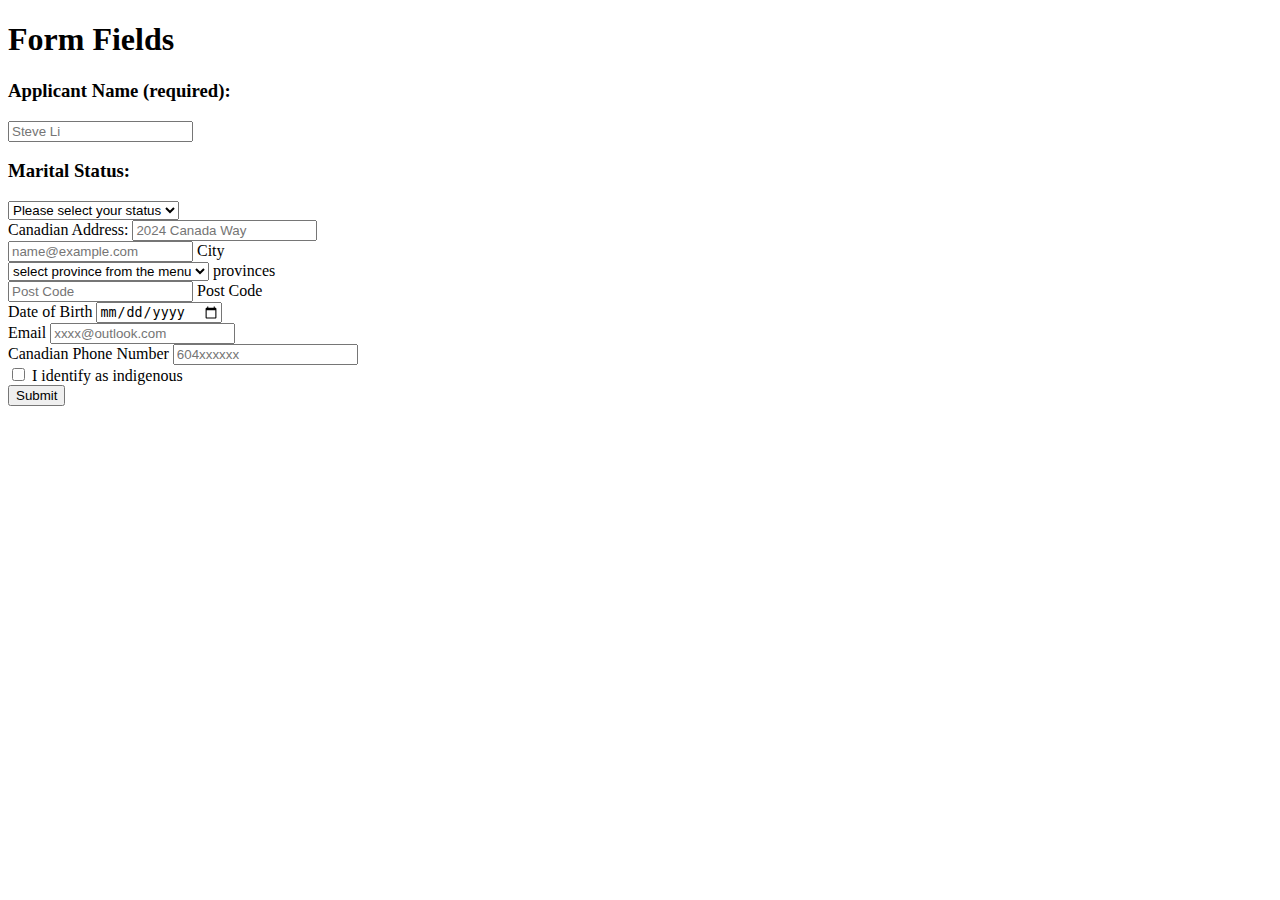
==== h5/index.html @ 1c9c0956 "[style] change input element to select element." ====
<!DOCTYPE html>
<html lang="en">
  <head>
    <meta charset="UTF-8" />
    <meta name="viewport" content="width=device-width, initial-scale=1.0" />
    <title>Web Form</title>
    <!-- Bootstrap CSS -->
    <link
      href="https://cdn.jsdelivr.net/npm/bootstrap@5.0.2/dist/css/bootstrap.min.css"
      rel="stylesheet"
      integrity="sha384-EVSTQN3/azprG1Anm3QDgpJLIm9Nao0Yz1ztcQTwFspd3yD65VohhpuuCOmLASjC"
      crossorigin="anonymous"
    />
    <script src="./index.js" defer></script>
  </head>
  <body>
    <div class="container">
      <h1 class="mt-5">Form Fields</h1>
      <form>
        <!-- Applicant Name  -->
        <div class="mb-3 mt-3">
          <label for="name" class="form-label"
            ><h3>Applicant Name (required):</h3></label
          >
          <input
            type="text"
            class="form-control"
            id="name"
            placeholder="Steve Li"
          />
        </div>
        <!-- Marital Status  -->
        <!-- Types of marital status from ircc -->
        <div class="mb-3">
          <label for="maritalStatus" class="form-label"
            ><h3>Marital Status:</h3></label
          >
          <select
            id="maritalStatus"
            class="form-select"
            aria-label="Default select example"
          >
            <option value="" disabled selected>
              Please select your status
            </option>
            <option value="Single">Single</option>
            <option value="CommonLaw">Common Law</option>
            <option value="Married">Married</option>
            <option value="Divorced">Divorced</option>
            <option value="Separated">Separated</option>
            <option value="Widowed">Widowed</option>
            <option value="Unstated">Unstated</option>
            <option value="NaturalProgression">Natural progression</option>
            <option value="">-</option>
          </select>
        </div>

        <!-- Canadian Address -->
        <div class="mb-3">
          <label for="canadianAddress" class="form-label"
            >Canadian Address:</label
          >
          <input
            type="text"
            class="form-control mb-3"
            id="canadianAddress"
            placeholder="2024 Canada Way"
          />
          <!-- city -->
          <div class="form-floating mb-3">
            <input
              type="text"
              class="form-control"
              id="city"
              placeholder="name@example.com"
            />
            <label for="floatingInput">City</label>
          </div>
          <!-- provinces  -->
          <div class="form-floating mb-3">
            <select
              class="form-select"
              id="city"
              aria-label="Floating label select example"
            >
              <option disabled selected value="">
                select province from the menu
              </option>
              <option value="Ontario">Ontario</option>
              <option value="Quebec">Quebec</option>
              <option value="British Columbia">British Columbia</option>
              <option value="Alberta">Alberta</option>
              <option value="Manitoba">Manitoba</option>
              <option value="Saskatchewan">Saskatchewan</option>
              <option value="New Brunswick">New Brunswick</option>
              <option value="Nova Scotia">Nova Scotia</option>
              <option value="Prince Edward Island">Prince Edward Island</option>
              <option value="Newfoundland and Labrador">
                Newfoundland and Labrador
              </option>
              <option value="Northwest Territories">
                Northwest Territories
              </option>
              <option value="Yukon">Yukon</option>
              <option value="Nunavut">Nunavut</option>
              <option value="">-</option>
            </select>
            <label for="city">provinces</label>
          </div>
          <!-- post code -->
          <div class="form-floating mb-3">
            <input
              type="text"
              class="form-control"
              id="postcode"
              placeholder="Post Code"
            />
            <label for="postcode">Post Code</label>
          </div>
        </div>
        <!-- Date of Birth -->
        <div class="mb-3">
          <label for="dateOfBirth" class="form-label">Date of Birth </label>
          <input type="date" class="form-control" id="dateOfBirth" />
        </div>
        <!-- Email -->
        <div class="mb-3">
          <label for="email" class="form-label">Email</label>
          <input
            type="email"
            class="form-control"
            id="email"
            placeholder="xxxx@outlook.com"
          />
        </div>
        <!-- Canadian Phone Number -->
        <div class="mb-3">
          <label for="canadianPhoneNumber" class="form-label"
            >Canadian Phone Number
          </label>
          <input
            type="text"
            class="form-control"
            id="canadianPhoneNumber"
            placeholder="604xxxxxx"
          />
        </div>
        <!-- "I identify as indigenous" (checkbox) -->
        <!-- TODO If this field is checked, display an additional field “Nationality”-->
        <div class="form-check">
          <input
            class="form-check-input"
            type="checkbox"
            value=""
            id="indigenous"
          />
          <label class="form-check-label" for="indigenous">
            I identify as indigenous
          </label>
        </div>
        <!-- submit button  -->
        <div class="d-grid gap-2 mt-5">
          <button class="btn btn-primary" type="button" id="subButton">
            Submit
          </button>
        </div>
      </form>
    </div>
    <!-- TODO -->
    <!-- Display at the bottom of the form page a JSON object representing the state of the
form inputs. -->
    <div></div>
  </body>
</html>
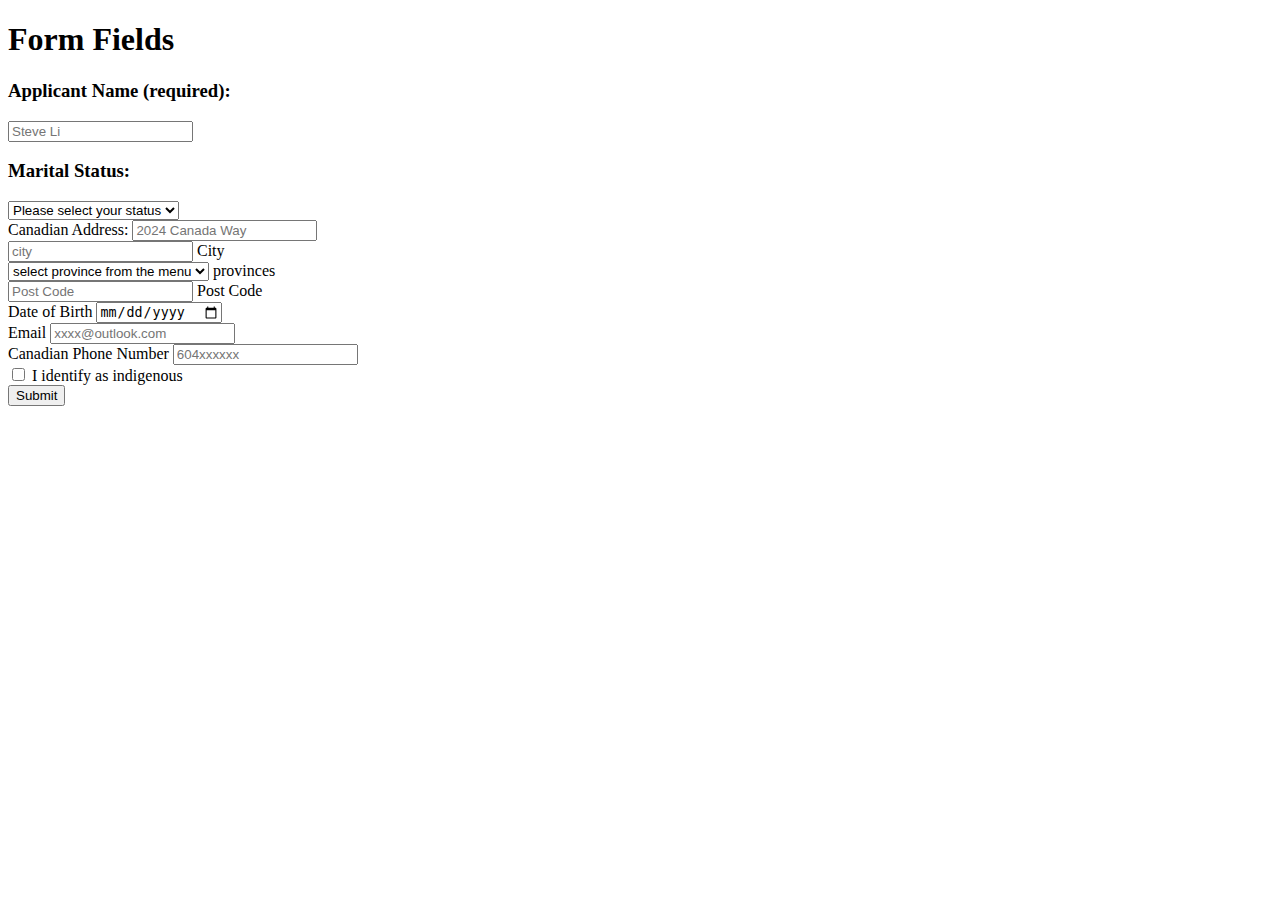
==== commit 0934a8a9: "[refactor] add city list" ====
--- a/h5/index.html
+++ b/h5/index.html
@@ -69,13 +69,16 @@
           <!-- city -->
           <div class="form-floating mb-3">
             <input
-              type="text"
               class="form-control"
+              list="cityListOptions"
               id="city"
-              placeholder="name@example.com"
+              placeholder="city"
             />
+            <datalist id="cityListOptions">
+            </datalist>
             <label for="floatingInput">City</label>
           </div>
+
           <!-- provinces  -->
           <div class="form-floating mb-3">
             <select
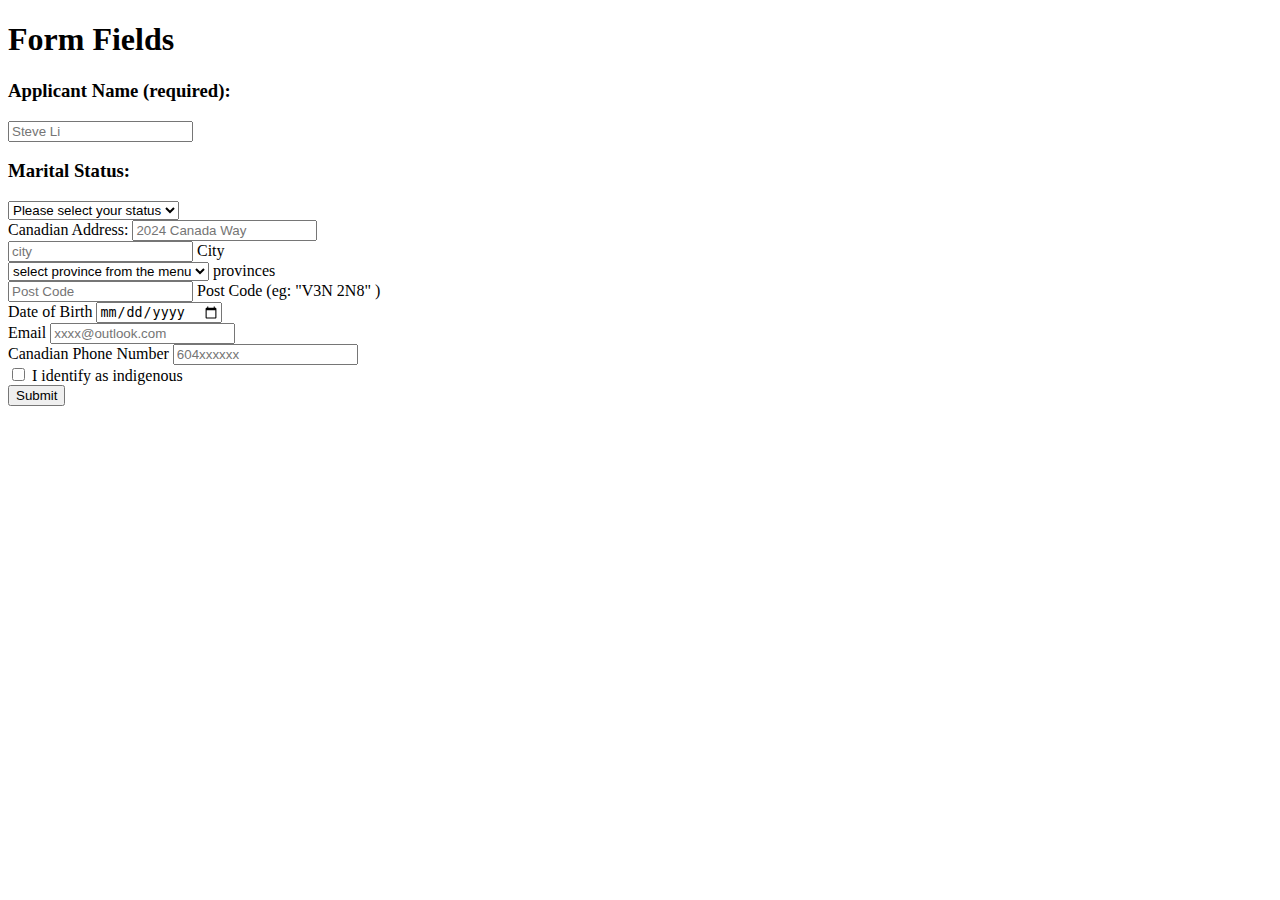
==== commit 3219a052: "[feat] Add postcode validation function." ====
--- a/h5/index.html
+++ b/h5/index.html
@@ -118,7 +118,7 @@
               id="postcode"
               placeholder="Post Code"
             />
-            <label for="postcode">Post Code</label>
+            <label for="postcode">Post Code (eg: "V3N 2N8" ) </label>
           </div>
         </div>
         <!-- Date of Birth -->
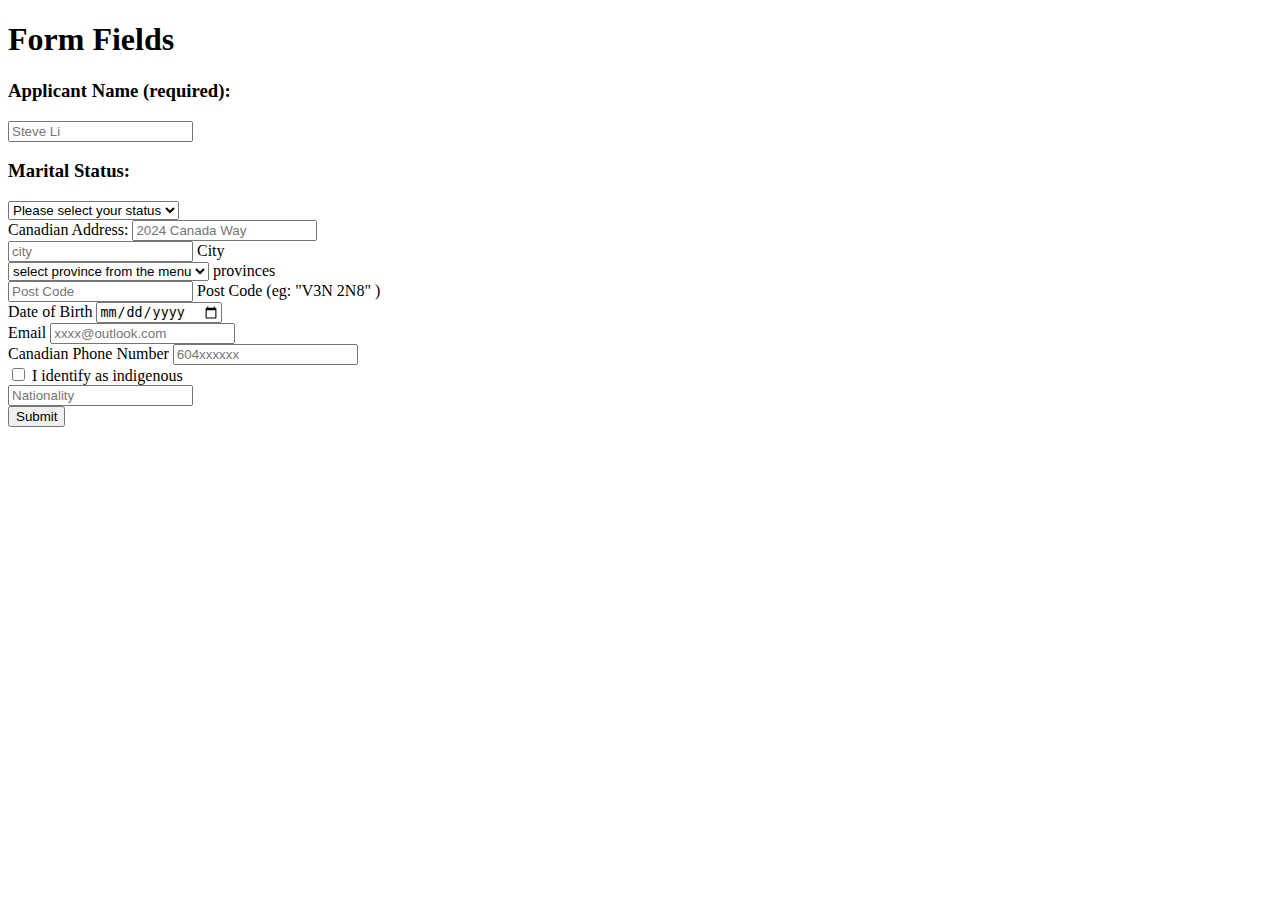
==== commit 1af977a8: "[feat] Add additional field “Nationality” & logic." ====
--- a/h5/index.html
+++ b/h5/index.html
@@ -74,8 +74,7 @@
               id="city"
               placeholder="city"
             />
-            <datalist id="cityListOptions">
-            </datalist>
+            <datalist id="cityListOptions"> </datalist>
             <label for="floatingInput">City</label>
           </div>
 
@@ -149,18 +148,26 @@
           />
         </div>
         <!-- "I identify as indigenous" (checkbox) -->
-        <!-- TODO If this field is checked, display an additional field “Nationality”-->
         <div class="form-check">
           <input
             class="form-check-input"
             type="checkbox"
             value=""
-            id="indigenous"
+            id="indigenousCheckBox"
           />
-          <label class="form-check-label" for="indigenous">
+          <label class="form-check-label" for="indigenousCheckBox">
             I identify as indigenous
           </label>
         </div>
+        <div>
+          <input
+            type="text"
+            class="form-control mt-2 d-none"
+            id="nationalityInputELement"
+            placeholder="Nationality"
+          />
+        </div>
+
         <!-- submit button  -->
         <div class="d-grid gap-2 mt-5">
           <button class="btn btn-primary" type="button" id="subButton">
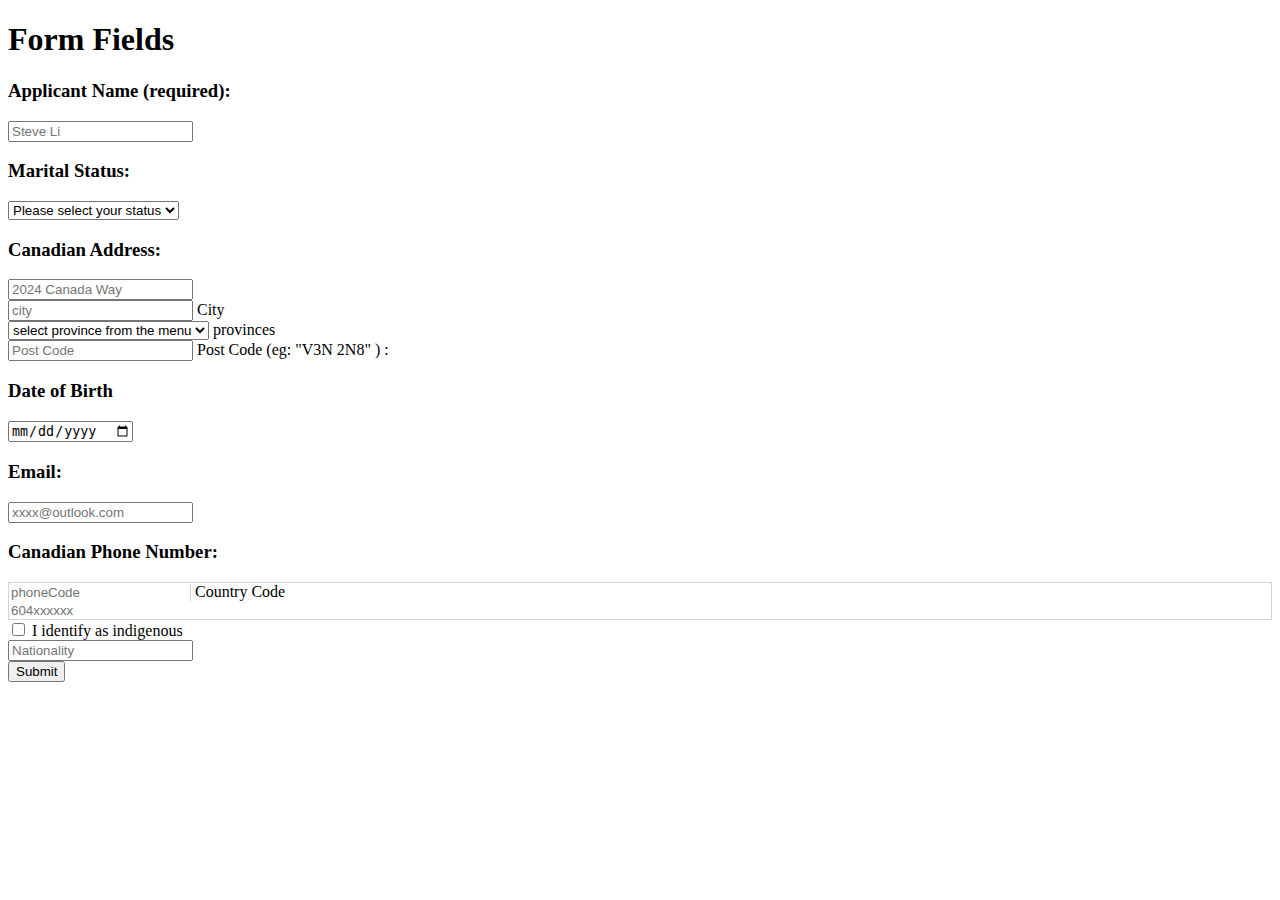
==== commit 7303c011: "[refactor] Canadian phone number input element." ====
--- a/h5/index.html
+++ b/h5/index.html
@@ -11,6 +11,7 @@
       integrity="sha384-EVSTQN3/azprG1Anm3QDgpJLIm9Nao0Yz1ztcQTwFspd3yD65VohhpuuCOmLASjC"
       crossorigin="anonymous"
     />
+    <link rel="stylesheet" href="./index.css" />
     <script src="./index.js" defer></script>
   </head>
   <body>
@@ -24,7 +25,7 @@
           >
           <input
             type="text"
-            class="form-control"
+            class="form-control form-select-lg"
             id="name"
             placeholder="Steve Li"
           />
@@ -37,7 +38,7 @@
           >
           <select
             id="maritalStatus"
-            class="form-select"
+            class="form-select form-select-lg"
             aria-label="Default select example"
           >
             <option value="" disabled selected>
@@ -58,11 +59,11 @@
         <!-- Canadian Address -->
         <div class="mb-3">
           <label for="canadianAddress" class="form-label"
-            >Canadian Address:</label
+            ><h3>Canadian Address:</h3></label
           >
           <input
             type="text"
-            class="form-control mb-3"
+            class="form-control mb-3 form-select-lg"
             id="canadianAddress"
             placeholder="2024 Canada Way"
           />
@@ -82,8 +83,8 @@
           <div class="form-floating mb-3">
             <select
               class="form-select"
-              id="city"
-              aria-label="Floating label select example"
+              id="province"
+              aria-label="Floating label select province"
             >
               <option disabled selected value="">
                 select province from the menu
@@ -107,7 +108,7 @@
               <option value="Nunavut">Nunavut</option>
               <option value="">-</option>
             </select>
-            <label for="city">provinces</label>
+            <label for="province">provinces</label>
           </div>
           <!-- post code -->
           <div class="form-floating mb-3">
@@ -117,38 +118,61 @@
               id="postcode"
               placeholder="Post Code"
             />
-            <label for="postcode">Post Code (eg: "V3N 2N8" ) </label>
+            <label for="postcode">Post Code (eg: "V3N 2N8" ) :</label>
           </div>
         </div>
         <!-- Date of Birth -->
         <div class="mb-3">
-          <label for="dateOfBirth" class="form-label">Date of Birth </label>
-          <input type="date" class="form-control" id="dateOfBirth" />
+          <label for="dateOfBirth" class="form-label"
+            ><h3>Date of Birth</h3>
+          </label>
+          <input
+            type="date"
+            class="form-control form-select-lg"
+            id="dateOfBirth"
+          />
         </div>
         <!-- Email -->
         <div class="mb-3">
-          <label for="email" class="form-label">Email</label>
+          <label for="email" class="form-label"><h3>Email:</h3></label>
           <input
             type="email"
-            class="form-control"
+            class="form-control form-select-lg"
             id="email"
             placeholder="xxxx@outlook.com"
           />
         </div>
         <!-- Canadian Phone Number -->
-        <div class="mb-3">
-          <label for="canadianPhoneNumber" class="form-label"
-            >Canadian Phone Number
+        <div>
+          <label for="canadianPhoneNumber" class="form-label">
+            <h3>Canadian Phone Number:</h3>
           </label>
-          <input
-            type="text"
-            class="form-control"
-            id="canadianPhoneNumber"
-            placeholder="604xxxxxx"
-          />
-        </div>
+        </div>
+        <div
+          class="d-flex phoneNumberContainer justify-content-center align-items-center"
+        >
+          <div class="form-floating">
+            <input
+              class="form-control"
+              list="phoneCodeListOptions"
+              id="phoneCode"
+              placeholder="phoneCode"
+            />
+            <datalist id="phoneCodeListOptions"> </datalist>
+            <label for="floatingInput">Country Code</label>
+          </div>
+          <div class="flex-fill">
+            <input
+              type="tel"
+              class="form-control form-control-lg"
+              id="canadianPhoneNumber"
+              placeholder="604xxxxxx"
+            />
+          </div>
+        </div>
+
         <!-- "I identify as indigenous" (checkbox) -->
-        <div class="form-check">
+        <div class="form-check mt-5">
           <input
             class="form-check-input"
             type="checkbox"
@@ -162,14 +186,14 @@
         <div>
           <input
             type="text"
-            class="form-control mt-2 d-none"
+            class="form-control mt-2 d-none form-control-lg"
             id="nationalityInputELement"
             placeholder="Nationality"
           />
         </div>
 
         <!-- submit button  -->
-        <div class="d-grid gap-2 mt-5">
+        <div class="d-grid gap-2 mt-5 mb-5">
           <button class="btn btn-primary" type="button" id="subButton">
             Submit
           </button>
--- a/h5/index.css
+++ b/h5/index.css
@@ -0,0 +1,21 @@
+:root {
+  --border-color: #ced4da;
+}
+
+.phoneNumberContainer{
+    border: 1px solid var(--border-color);
+}
+
+#canadianPhoneNumber,
+#phoneCode {
+  border: none;
+}
+
+#phoneCode {
+  border-right: 1px solid var(--border-color);
+}
+
+#canadianPhoneNumber,
+#phoneCode:focus {
+  box-shadow: none;
+}
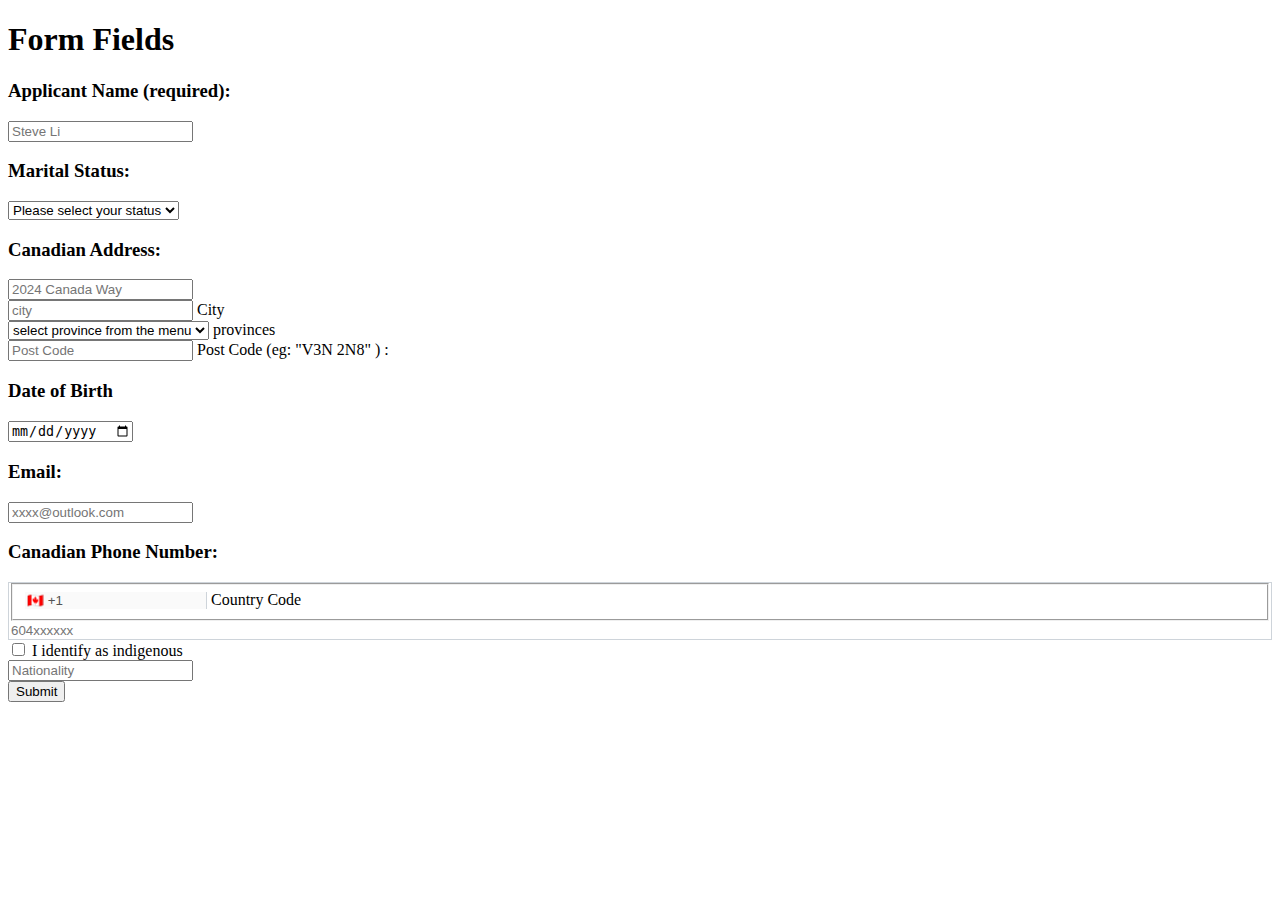
==== commit e886f636: "[feat] Display JSON object when user submit." ====
--- a/h5/index.html
+++ b/h5/index.html
@@ -89,23 +89,19 @@
               <option disabled selected value="">
                 select province from the menu
               </option>
-              <option value="Ontario">Ontario</option>
-              <option value="Quebec">Quebec</option>
-              <option value="British Columbia">British Columbia</option>
-              <option value="Alberta">Alberta</option>
-              <option value="Manitoba">Manitoba</option>
-              <option value="Saskatchewan">Saskatchewan</option>
-              <option value="New Brunswick">New Brunswick</option>
-              <option value="Nova Scotia">Nova Scotia</option>
-              <option value="Prince Edward Island">Prince Edward Island</option>
-              <option value="Newfoundland and Labrador">
-                Newfoundland and Labrador
-              </option>
-              <option value="Northwest Territories">
-                Northwest Territories
-              </option>
-              <option value="Yukon">Yukon</option>
-              <option value="Nunavut">Nunavut</option>
+              <option value="ON">Ontario</option>
+              <option value="QC">Quebec</option>
+              <option value="BC">British Columbia</option>
+              <option value="AB">Alberta</option>
+              <option value="MB">Manitoba</option>
+              <option value="SK">Saskatchewan</option>
+              <option value="NB">New Brunswick</option>
+              <option value="NS">Nova Scotia</option>
+              <option value="PE">Prince Edward Island</option>
+              <option value="NL">Newfoundland and Labrador</option>
+              <option value="NT">Northwest Territories</option>
+              <option value="YT">Yukon</option>
+              <option value="NU">Nunavut</option>
               <option value="">-</option>
             </select>
             <label for="province">provinces</label>
@@ -151,16 +147,20 @@
         <div
           class="d-flex phoneNumberContainer justify-content-center align-items-center"
         >
-          <div class="form-floating">
-            <input
-              class="form-control"
-              list="phoneCodeListOptions"
-              id="phoneCode"
-              placeholder="phoneCode"
-            />
-            <datalist id="phoneCodeListOptions"> </datalist>
-            <label for="floatingInput">Country Code</label>
-          </div>
+          <!-- // remove disabled then the code can be edited -->
+          <fieldset disabled>
+            <div class="form-floating">
+              <input
+                class="form-control"
+                list="phoneCodeListOptions"
+                id="phoneCode"
+                placeholder="phoneCode"
+                value="🇨🇦 +1"
+              />
+              <datalist id="phoneCodeListOptions"> </datalist>
+              <label for="floatingInput">Country Code</label>
+            </div>
+          </fieldset>
           <div class="flex-fill">
             <input
               type="tel"
@@ -200,9 +200,10 @@
         </div>
       </form>
     </div>
-    <!-- TODO -->
     <!-- Display at the bottom of the form page a JSON object representing the state of the
 form inputs. -->
-    <div></div>
+    <div class="container mb-5">
+      <div><text id="formState"></text></div>
+    </div>
   </body>
 </html>
